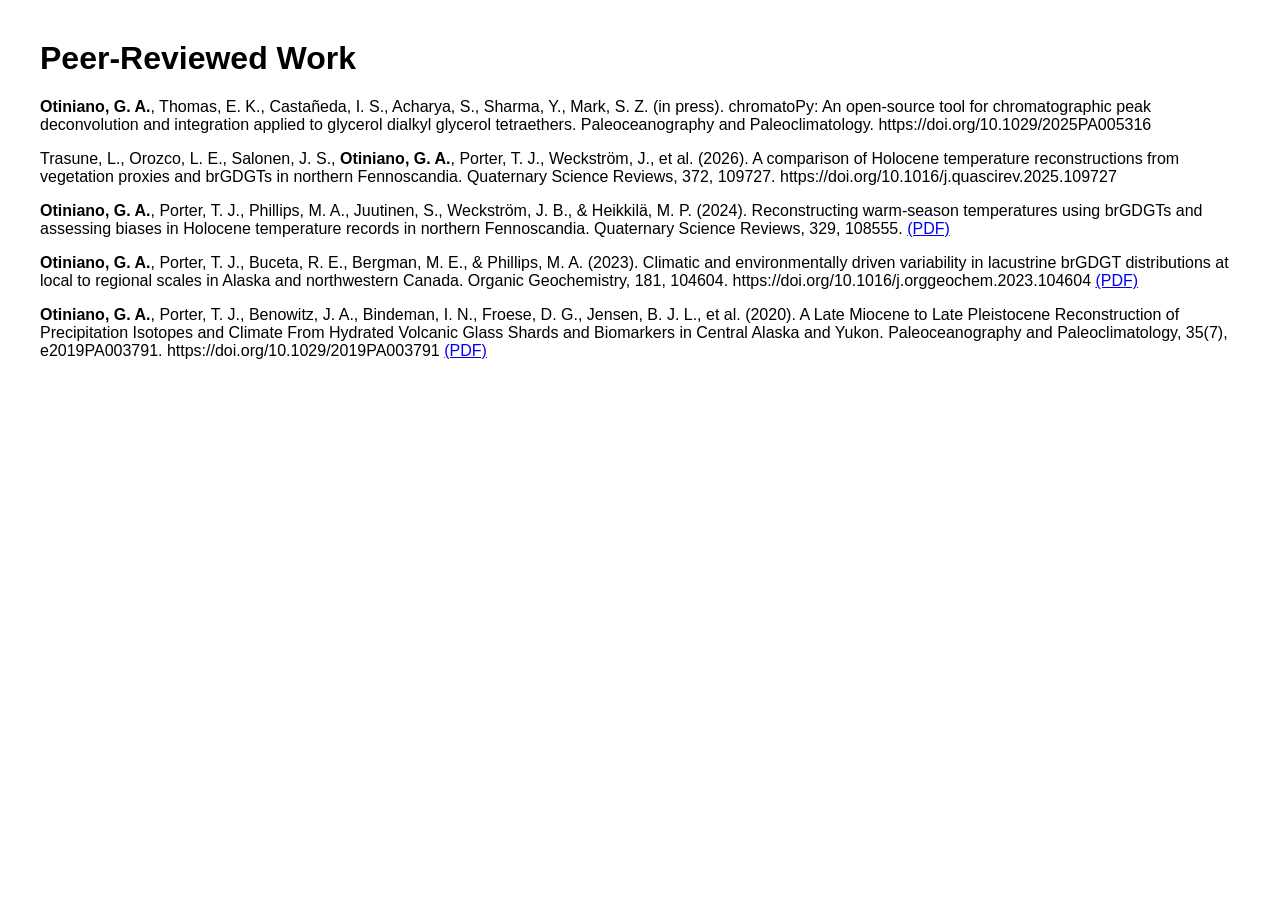
==== manuscripts.html @ fa43e84f "Added paper" ====
<!DOCTYPE html>
<html>
  <head>
    <title>Papers</title>

    <style>
      body {
        font-family: Arial, sans-serif;
        margin: 40px;
      }

      /* Container for image + about section */
      .intro-container {
        display: flex;
        align-items: flex-start;
        gap: 20px;
      }

      /* Resize the portrait image */
      .portrait {
        width: 180px;
        border-radius: 8px;
      }

      h1 {
        margin-top: 40px;
      }
    </style>
  </head>
  <body>
    <h1>Peer-Reviewed Work</h1>
    <p>
      <strong>Otiniano, G. A.</strong>, Thomas, E. K., Castañeda, I. S.,
      Acharya, S., Sharma, Y., Mark, S. Z. (in press). chromatoPy: An
      open-source tool for chromatographic peak deconvolution and integration
      applied to glycerol dialkyl glycerol tetraethers. Paleoceanography and
      Paleoclimatology. https://doi.org/10.1029/2025PA005316
    </p>

    <p>
      Trasune, L., Orozco, L. E., Salonen, J. S.,
      <strong>Otiniano, G. A.</strong>, Porter, T. J., Weckström, J., et al.
      (2026). A comparison of Holocene temperature reconstructions from
      vegetation proxies and brGDGTs in northern Fennoscandia. Quaternary
      Science Reviews, 372, 109727.
      https://doi.org/10.1016/j.quascirev.2025.109727
    </p>

    <p>
      <strong>Otiniano, G. A.</strong>, Porter, T. J., Phillips, M. A.,
      Juutinen, S., Weckström, J. B., & Heikkilä, M. P. (2024). Reconstructing
      warm-season temperatures using brGDGTs and assessing biases in Holocene
      temperature records in northern Fennoscandia. Quaternary Science Reviews,
      329, 108555. <a href="papers/Otiniano2024.pdf" target="_blank"> (PDF)</a>
    </p>
    <p>
      <strong>Otiniano, G. A.</strong>, Porter, T. J., Buceta, R. E., Bergman,
      M. E., & Phillips, M. A. (2023). Climatic and environmentally driven
      variability in lacustrine brGDGT distributions at local to regional scales
      in Alaska and northwestern Canada. Organic Geochemistry, 181, 104604.
      https://doi.org/10.1016/j.orggeochem.2023.104604
      <a href="papers/Otiniano2034.pdf" target="_blank"> (PDF)</a>
    </p>
    <p>
      <strong>Otiniano, G. A.</strong>, Porter, T. J., Benowitz, J. A.,
      Bindeman, I. N., Froese, D. G., Jensen, B. J. L., et al. (2020). A Late
      Miocene to Late Pleistocene Reconstruction of Precipitation Isotopes and
      Climate From Hydrated Volcanic Glass Shards and Biomarkers in Central
      Alaska and Yukon. Paleoceanography and Paleoclimatology, 35(7),
      e2019PA003791. https://doi.org/10.1029/2019PA003791
      <a href="papers/Otiniano2034.pdf" target="_blank"> (PDF)</a>
    </p>
  </body>
</html>
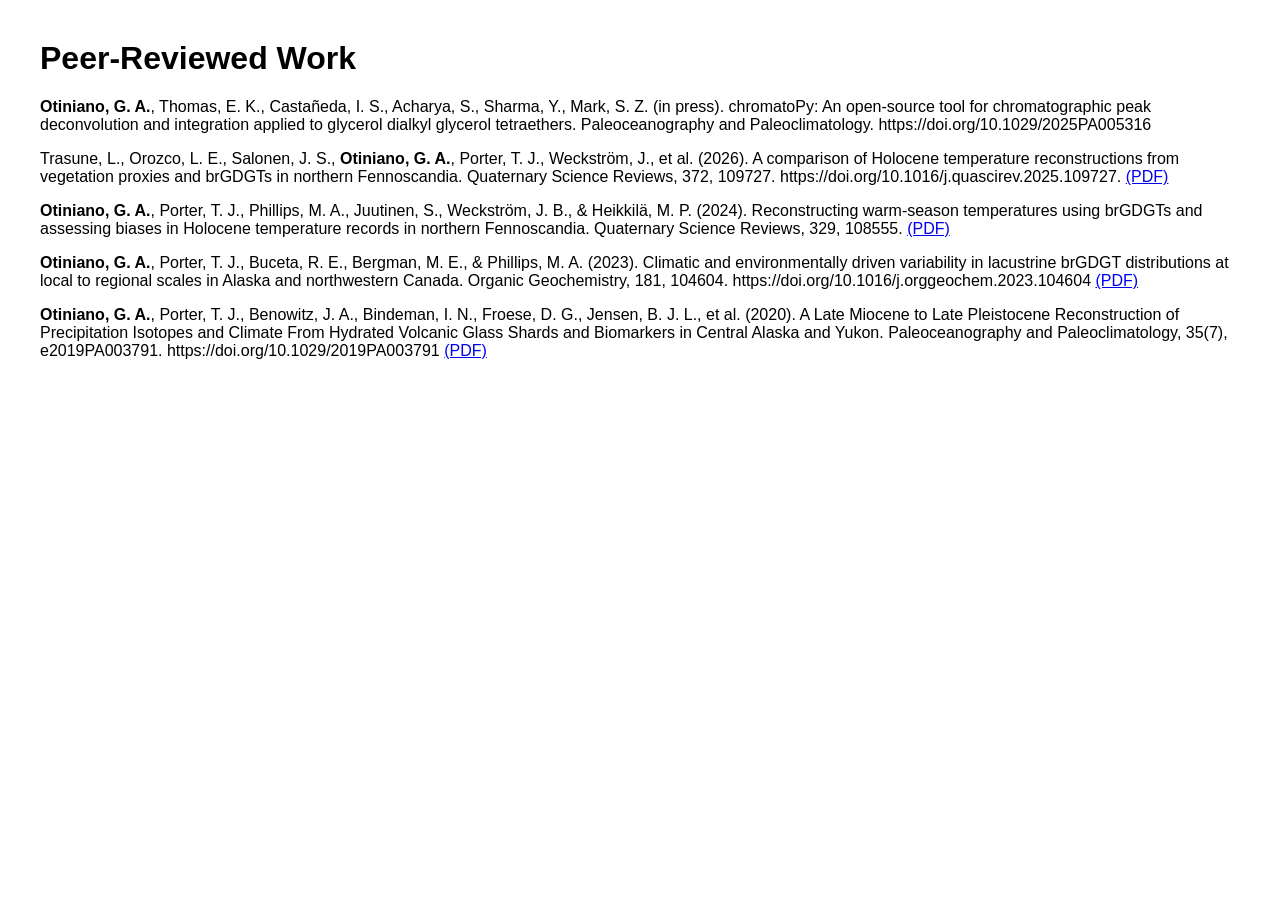
==== commit e6342b09: "Update manuscripts.html" ====
--- a/manuscripts.html
+++ b/manuscripts.html
@@ -43,7 +43,8 @@
       (2026). A comparison of Holocene temperature reconstructions from
       vegetation proxies and brGDGTs in northern Fennoscandia. Quaternary
       Science Reviews, 372, 109727.
-      https://doi.org/10.1016/j.quascirev.2025.109727
+      https://doi.org/10.1016/j.quascirev.2025.109727.
+      <a href="papers/Trasune2026.pdf.pdf" target="_blank"> (PDF)</a>
     </p>
 
     <p>
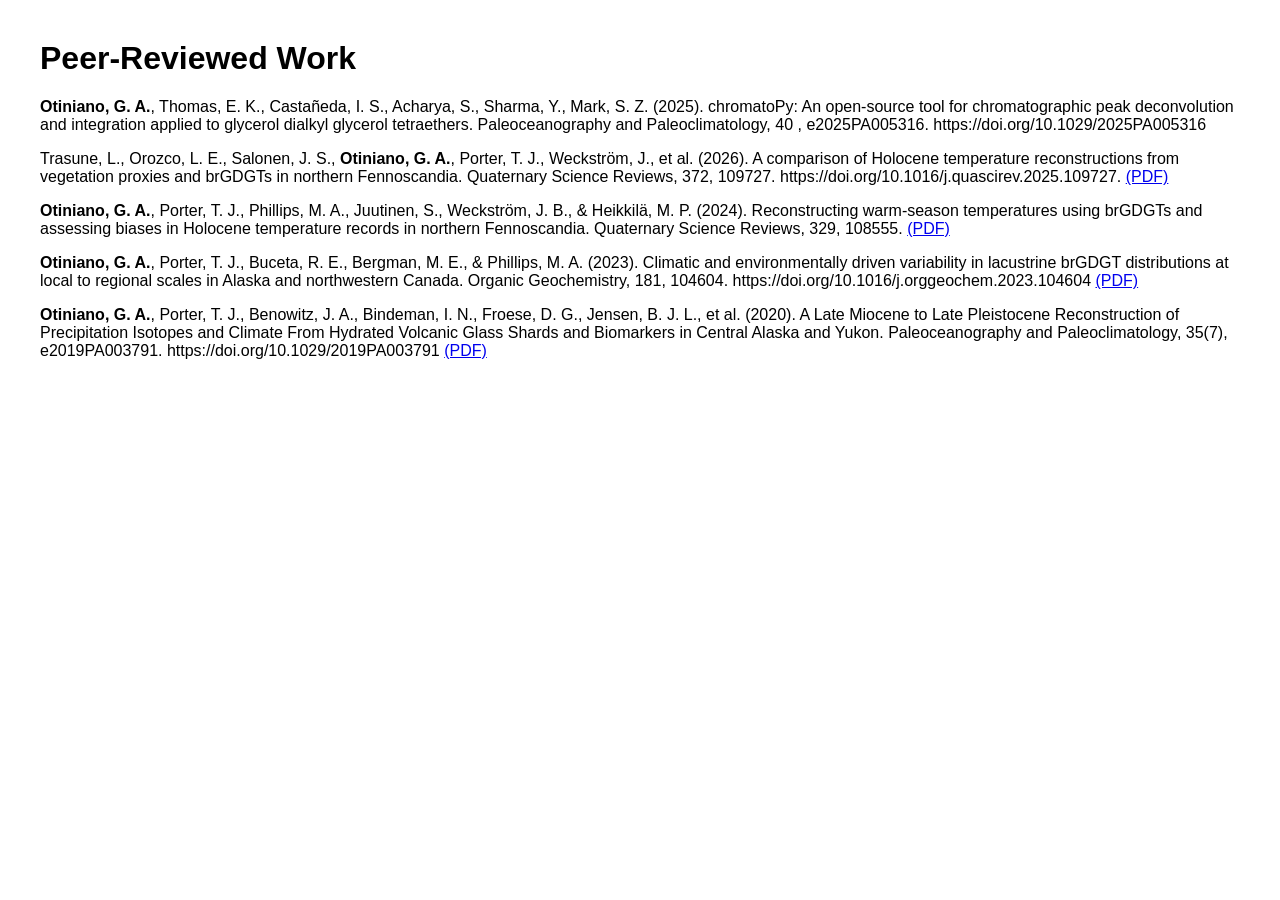
==== commit e38f1ce3: "Update manuscripts.html" ====
--- a/manuscripts.html
+++ b/manuscripts.html
@@ -31,10 +31,10 @@
     <h1>Peer-Reviewed Work</h1>
     <p>
       <strong>Otiniano, G. A.</strong>, Thomas, E. K., Castañeda, I. S.,
-      Acharya, S., Sharma, Y., Mark, S. Z. (in press). chromatoPy: An
-      open-source tool for chromatographic peak deconvolution and integration
-      applied to glycerol dialkyl glycerol tetraethers. Paleoceanography and
-      Paleoclimatology. https://doi.org/10.1029/2025PA005316
+      Acharya, S., Sharma, Y., Mark, S. Z. (2025). chromatoPy: An open-source
+      tool for chromatographic peak deconvolution and integration applied to
+      glycerol dialkyl glycerol tetraethers. Paleoceanography and
+      Paleoclimatology, 40 , e2025PA005316. https://doi.org/10.1029/2025PA005316
     </p>
 
     <p>
@@ -44,7 +44,7 @@
       vegetation proxies and brGDGTs in northern Fennoscandia. Quaternary
       Science Reviews, 372, 109727.
       https://doi.org/10.1016/j.quascirev.2025.109727.
-      <a href="papers/Trasune2026.pdf.pdf" target="_blank"> (PDF)</a>
+      <a href="papers/Trasune2026.pdf" target="_blank"> (PDF)</a>
     </p>
 
     <p>
@@ -60,7 +60,7 @@
       variability in lacustrine brGDGT distributions at local to regional scales
       in Alaska and northwestern Canada. Organic Geochemistry, 181, 104604.
       https://doi.org/10.1016/j.orggeochem.2023.104604
-      <a href="papers/Otiniano2034.pdf" target="_blank"> (PDF)</a>
+      <a href="papers/Otiniano2023.pdf" target="_blank"> (PDF)</a>
     </p>
     <p>
       <strong>Otiniano, G. A.</strong>, Porter, T. J., Benowitz, J. A.,
@@ -69,7 +69,7 @@
       Climate From Hydrated Volcanic Glass Shards and Biomarkers in Central
       Alaska and Yukon. Paleoceanography and Paleoclimatology, 35(7),
       e2019PA003791. https://doi.org/10.1029/2019PA003791
-      <a href="papers/Otiniano2034.pdf" target="_blank"> (PDF)</a>
+      <a href="papers/Otiniano2020.pdf" target="_blank"> (PDF)</a>
     </p>
   </body>
 </html>
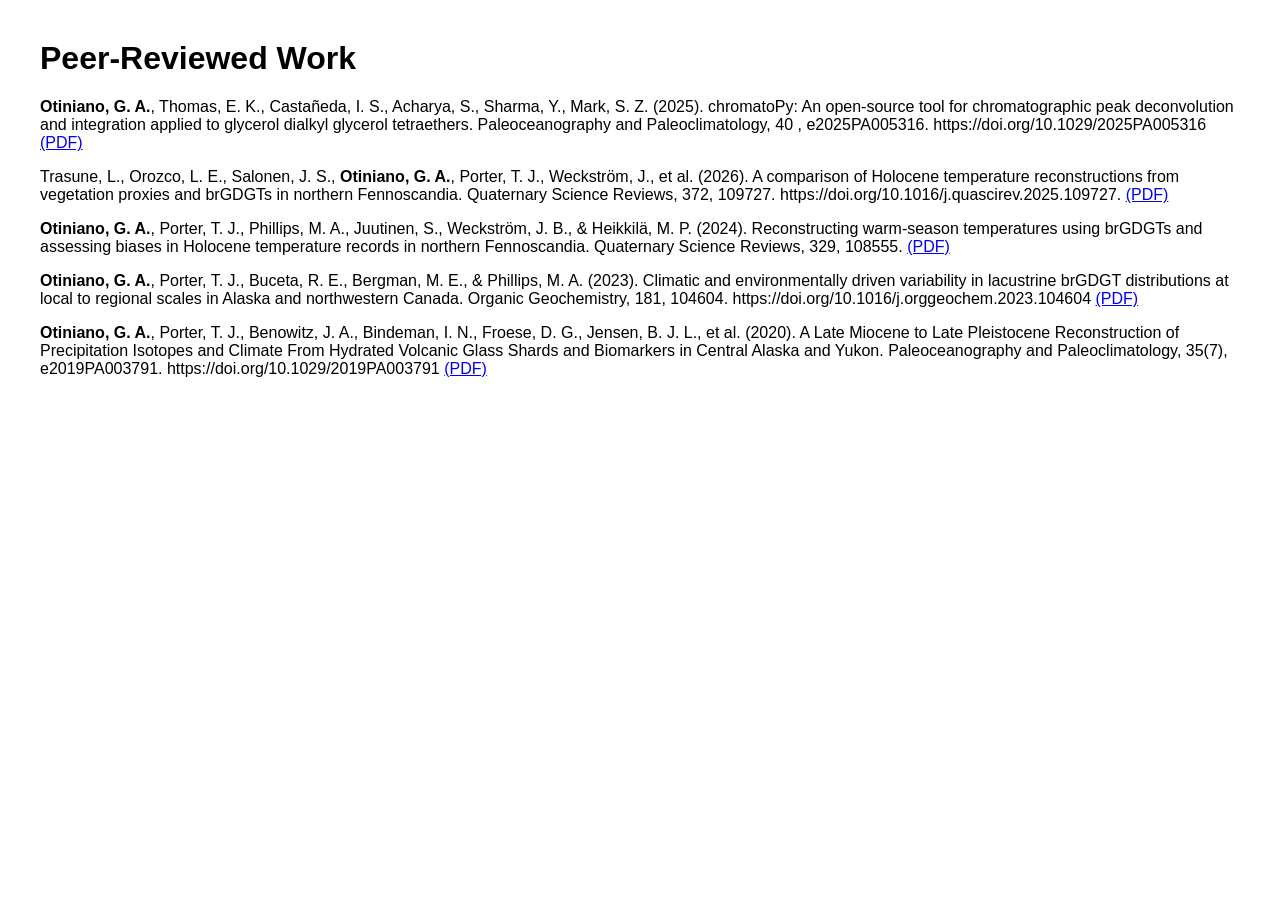
==== commit e9dad2ac: "Update manuscripts.html" ====
--- a/manuscripts.html
+++ b/manuscripts.html
@@ -35,6 +35,7 @@
       tool for chromatographic peak deconvolution and integration applied to
       glycerol dialkyl glycerol tetraethers. Paleoceanography and
       Paleoclimatology, 40 , e2025PA005316. https://doi.org/10.1029/2025PA005316
+      <a href="papers/Otiniano2025.pdf" target="_blank"> (PDF)</a>
     </p>
 
     <p>
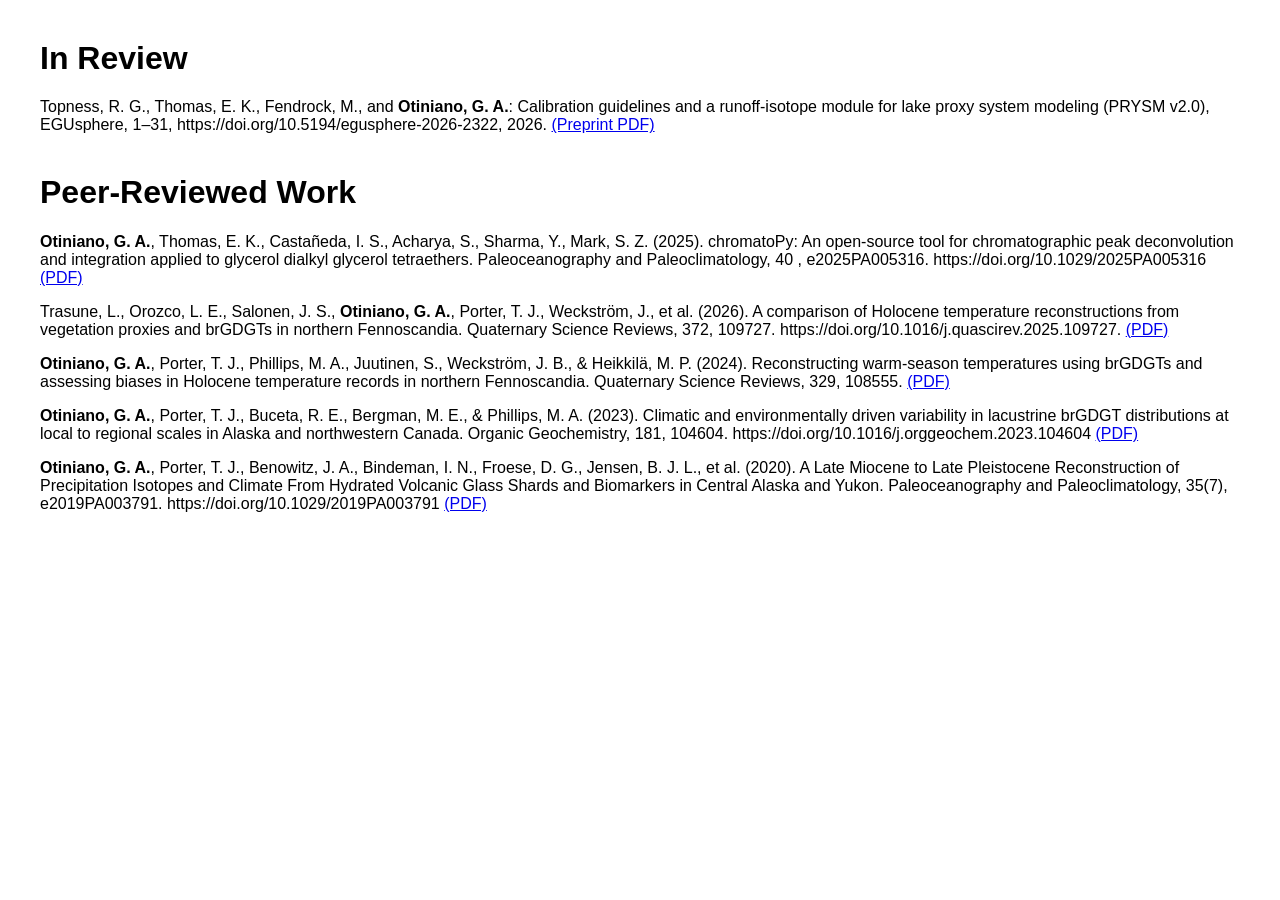
==== commit a158b786: "revamp" ====
--- a/manuscripts.html
+++ b/manuscripts.html
@@ -28,6 +28,10 @@
     </style>
   </head>
   <body>
+    <h1>In Review</h1>
+    <p>Topness, R. G., Thomas, E. K., Fendrock, M., and <strong>Otiniano, G. A.</strong>: Calibration guidelines and a runoff-isotope module for lake proxy system modeling (PRYSM v2.0), EGUsphere, 1–31, https://doi.org/10.5194/egusphere-2026-2322, 2026. <a href="papers/Topness2026.pdf" target="_blank"> (Preprint PDF)</a>
+    </p>
+
     <h1>Peer-Reviewed Work</h1>
     <p>
       <strong>Otiniano, G. A.</strong>, Thomas, E. K., Castañeda, I. S.,
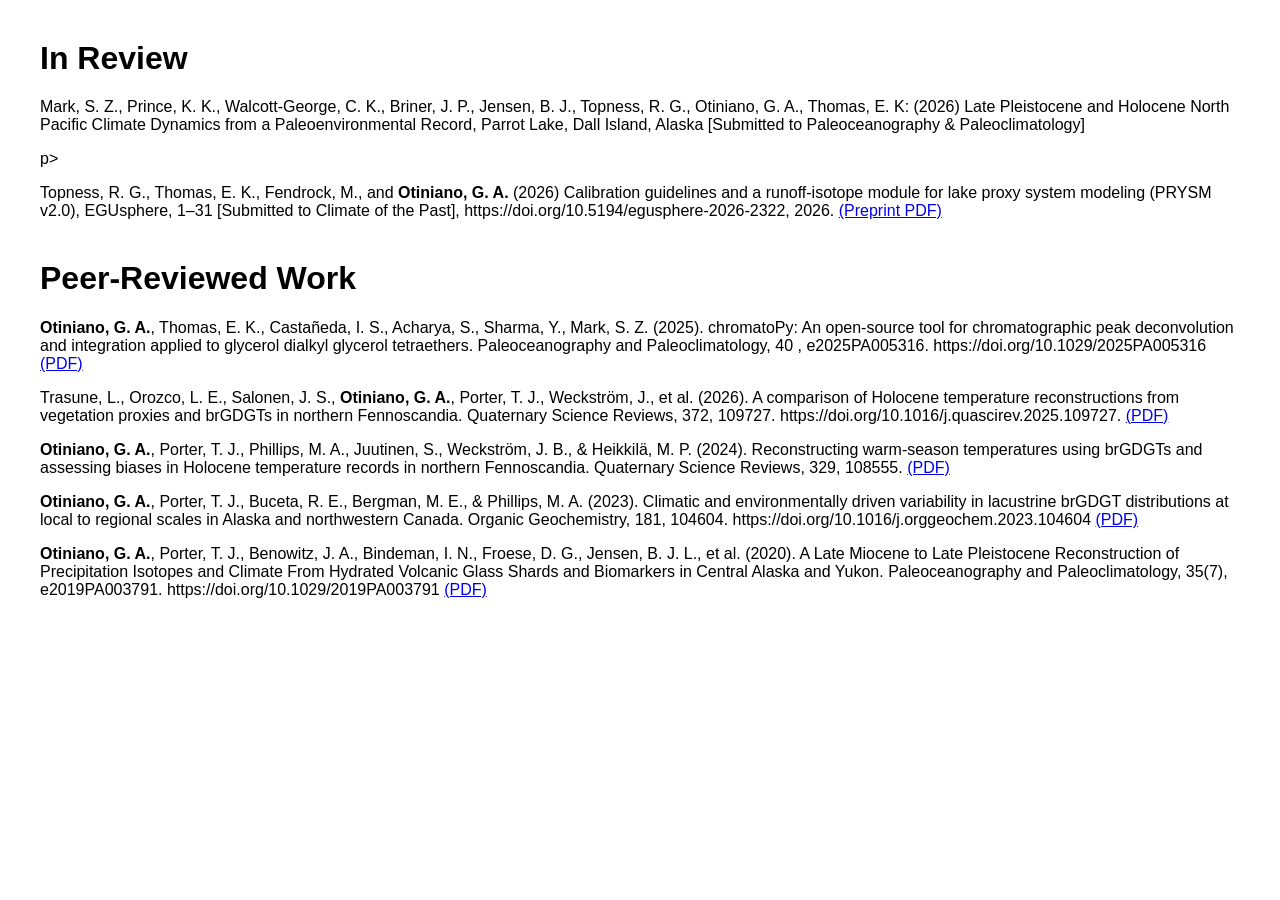
==== commit 29afa1c3: "Updated manuscripts in review and current employment" ====
--- a/manuscripts.html
+++ b/manuscripts.html
@@ -29,7 +29,9 @@
   </head>
   <body>
     <h1>In Review</h1>
-    <p>Topness, R. G., Thomas, E. K., Fendrock, M., and <strong>Otiniano, G. A.</strong>: Calibration guidelines and a runoff-isotope module for lake proxy system modeling (PRYSM v2.0), EGUsphere, 1–31, https://doi.org/10.5194/egusphere-2026-2322, 2026. <a href="papers/Topness2026.pdf" target="_blank"> (Preprint PDF)</a>
+    <p> Mark, S. Z., Prince, K. K., Walcott-George, C. K., Briner, J. P., Jensen, B. J., Topness, R. G., Otiniano, G. A., Thomas, E. K: (2026) Late Pleistocene and Holocene North Pacific Climate Dynamics from a Paleoenvironmental Record, Parrot Lake, Dall Island, Alaska [Submitted to Paleoceanography & Paleoclimatology] </p>p>
+
+    <p>Topness, R. G., Thomas, E. K., Fendrock, M., and <strong>Otiniano, G. A.</strong> (2026) Calibration guidelines and a runoff-isotope module for lake proxy system modeling (PRYSM v2.0), EGUsphere, 1–31 [Submitted to Climate of the Past], https://doi.org/10.5194/egusphere-2026-2322, 2026. <a href="papers/Topness2026.pdf" target="_blank"> (Preprint PDF)</a>
     </p>
 
     <h1>Peer-Reviewed Work</h1>
